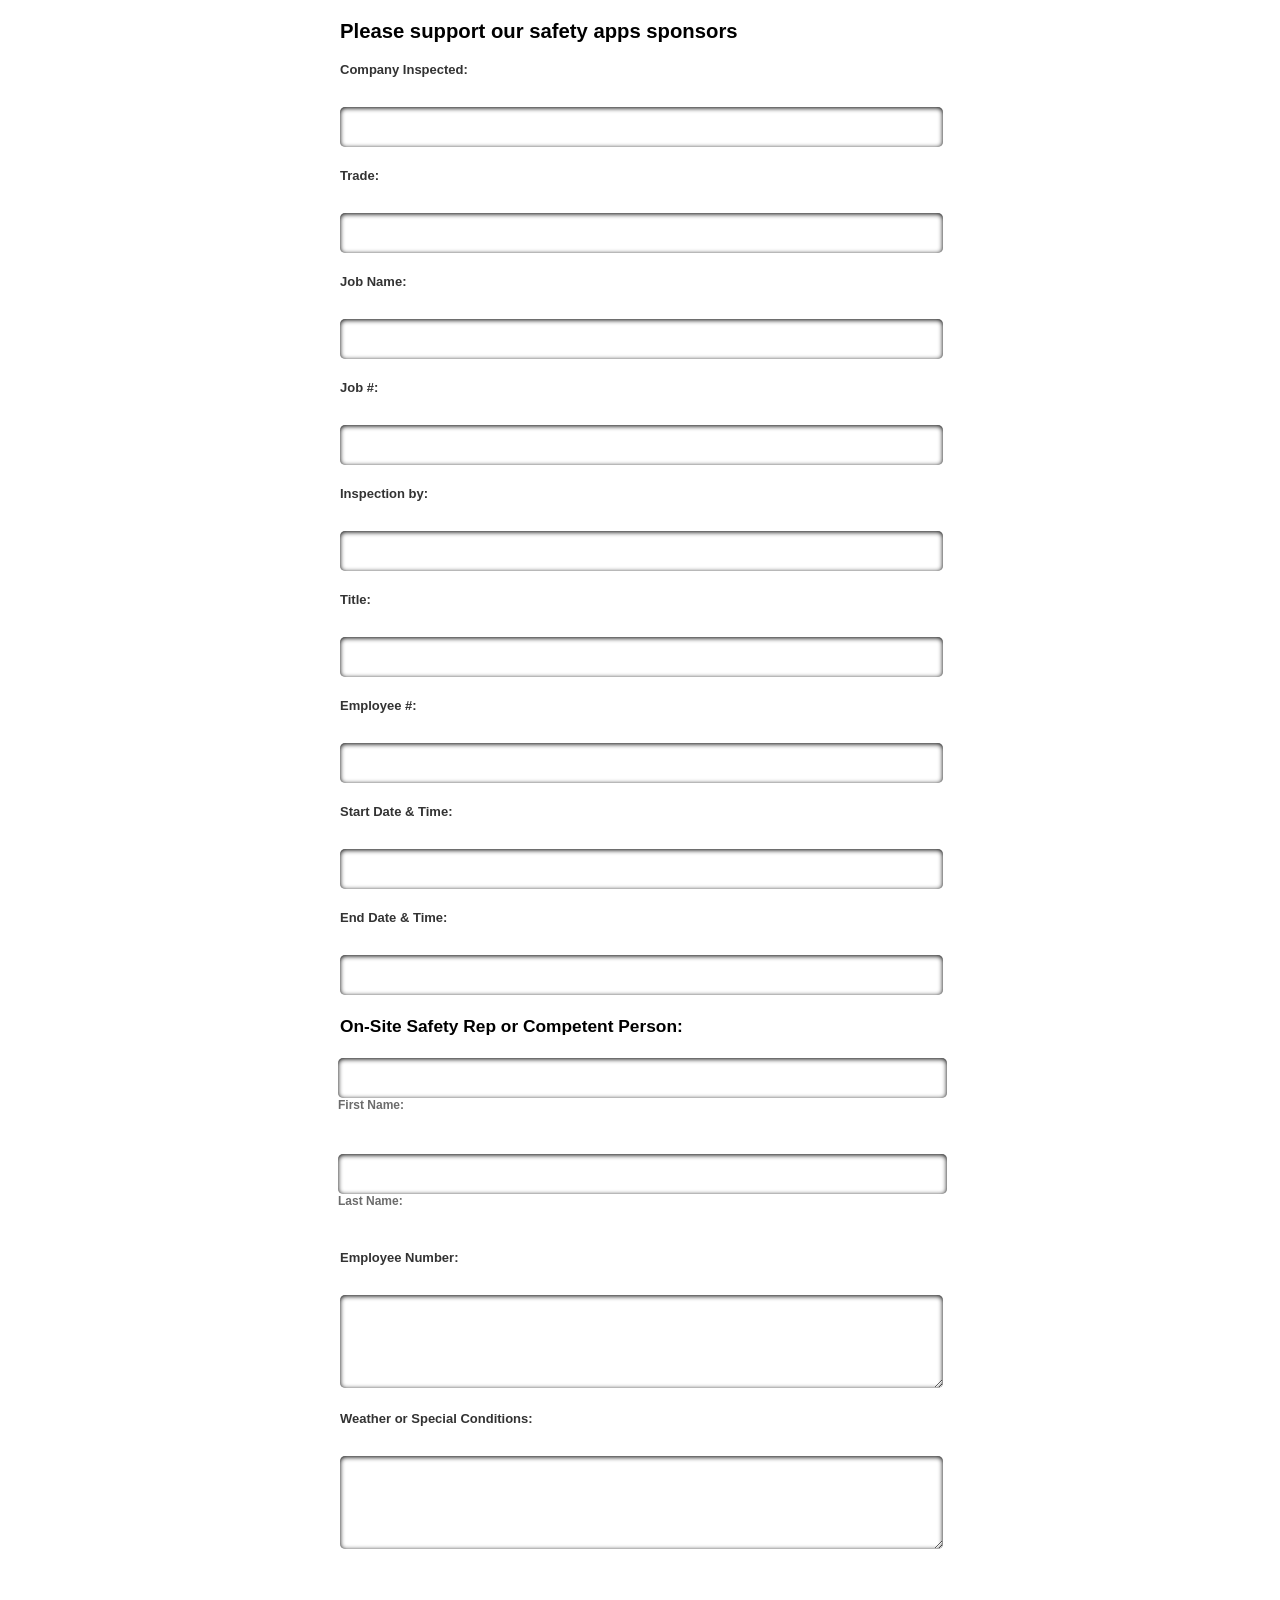
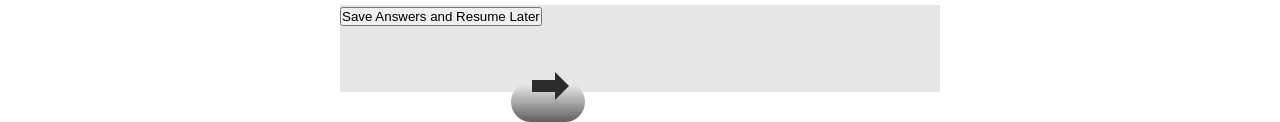
==== www/home.html @ 2b1e86ae "Create home.html" ====
<!DOCTYPE html>
<html>
<head>
	<title>Home Page</title>
	<link href="style/style.css" rel="stylesheet"/>
	<script>
	

	</script>
</head>
<body>

	<div class="center home container page">
			<h3>Please support our safety apps sponsors</h3>
		<form>
			<div class="label">Company Inspected:</div> <input type="text" id="company" class="input"/><br/><br/>
			<div class="label">Trade:</div> <input type="text" id="trade" class="input"/><br/><br/>
			<div class="label">Job Name:</div> <input type="text" id="jobName" class="input"/><br/><br/>
			<div class="label">Job #:</div> <input type="text" id="jobNum" class="input"/><br/><br/>
			<div class="label">Inspection by:</div> <input type="text" id="inspBy" class="input"/> <br/><br/>
			<div class="label">Title:</div> <input type="text" id="title" class="input"/><br/><br/>
			<div class="label">Employee #:</div> <input type="text" id="empNum" class="input"/><br/><br/>
			<div class="label">Start Date &amp; Time:</div> <input type="text" id="datetimepicker" class="input beginTime"/><br/><br/>
			<div class="label">End Date &amp; Time:</div> <input type="text" id="datetimepicker2" class="input endTime"/><br/><br/>
			<div class="on-site">On-Site Safety Rep or Competent Person:</div><br/>
				<div class="underling"><input type="text" id="repFirst" class="input"/><div class="on-site-label">First Name:</div></div><br/><br/>
				<div class="underling"><input type="text" id="repLast" class="input"/><div class="on-site-label">Last Name:</div></div><br/><br/>
			<div class="label">Employee Number:</div><textarea type="text" id="employeeNum" class="textArea"></textarea>
			<div class="label">Weather or Special Conditions:</div><textarea type="text" id="weatherCom" class="textArea"></textarea>
			<br/><br/><br/><br/>
			<div class="after-form">
                        <input type="button" id="btnSaveLater" value="Save Answers and Resume Later" onclick="storeLocalContent()"/>
			<div class="arrowright"></div><input type="button" class="btn" id="btnSave" onclick="storeLocalContent()"/>
			<!-- <input type="button" value="Clear Memory" class="btn" id="btnClear" onclick="clearLocalContent()"/> -->
			</div>
		</form>


	
   

    </div>
  

</body>
<link rel="stylesheet" type="text/css" href="vendor/dateTimePicker/jquery.datetimepicker.css"/ >
<script src="vendor/jquery.js"></script>
<script type="text/javascript" src="vendor/transit/jquery.transit.min.js"></script>
<script src="vendor/dateTimePicker/jquery.datetimepicker.js"></script>
<script src="script/app.js" type="text/javascript"></script>
<script>
	jQuery('#datetimepicker').datetimepicker();
	jQuery('#datetimepicker2').datetimepicker();
</script>
</html>
---- www/style/style.css ----
*{
	margin:0;
	padding:0;
	font-family: Arial, helvetica, sans-serif;
}


body{
	font-size:13pt;
	font-weight: bold;
	background:white;
}

.container{
	max-width:600px;
	padding:20px;
	height:150%;
	background:white;
}



.container h1{
	font-size: 26pt;
	color: #333333;
	margin-left: -1%;
}

.center{
	margin:0 auto;
}

form{
	margin-top: 19px;
}

.input {
	width: 100%;
	height: 40px;
	font-size: 13pt;
	padding-left: 3px;
	border: 0px solid black;
	font-weight: normal;
	box-shadow: inset 0px 1px 5px black;
	border-radius: 5px;
}

.underling{
	width: 101%;
        margin-left: -2px;
}

.label {
         margin-bottom: 5%;
font-size: 13px;
background: none !important;
color: #333333 !important;
text-shadow: none !important;
}

.pageTwo .form-label {
	margin-bottom: -13%;
font-size: 13px;
color: #333333 !important;
text-shadow: none !important;
border: 1px solid #999999;
border-radius: 3px;
padding: 4px;
padding-bottom: 8px;
background: #ffffff;
background: -moz-linear-gradient(top, #ffffff 0%, #f4f4f4 57%);
background: -webkit-gradient(linear, left top, left bottom, color-stop(0%,#ffffff), color-stop(57%,#f4f4f4));
background: -webkit-linear-gradient(top, #ffffff 0%,#f4f4f4 57%);
background: -o-linear-gradient(top, #ffffff 0%,#f4f4f4 57%);
background: -ms-linear-gradient(top, #ffffff 0%,#f4f4f4 57%);
background: linear-gradient(to bottom, #ffffff 0%,#f4f4f4 57%);
filter: progid:DXImageTransform.Microsoft.gradient( startColorstr='#ffffff', endColorstr='#f4f4f4',GradientType=0 );
}
.label-inset {
  margin-left: 10%;
margin-top: -8%;
 font-size: 11px;
}

.pageTwo .check {
	margin-bottom:3%;
	height: 13px;
         width: 13px;
         margin-left: 3%;
margin-top: 1%;
}
.on-site-label {
	font-size: 12px;
        color: #6B6B6B;
}

.textArea{
	width:100%;
	height:90px;
	font-size:13pt;
	padding:3px 0 0 3px;
	border: 0px solid black;
	font-weight: normal;
	box-shadow: inset 0px 1px 5px black;
	border-radius: 5px;
	margin-bottom: 3%;
}

.arrowright {
background: #2C2C2C;
font-size: 12px;
position: relative;
width: 2.5em;
height: 1em;
margin-left: 16em;
margin-top: 9%;
z-index: 194;
}

.arrowright::before {
bottom: -0.666em;
left: 2.2em;
margin-left: -10%;
position: absolute;
border-left: 1.2em solid #2C2C2C;
border-top: 1.2em solid rgba(44, 44, 44, 0);
border-bottom: 1.2em solid rgba(44, 44, 44, 0);
content: "";
}

.arrowleft {
background: #2C2C2C;
font-size: 12px;
position: relative;
width: 2.5em;
height: 1em;
margin-left: 3em;
margin-top: -8%;
z-index: 211;
}

.arrowleft::before {
bottom: -0.66666666em;
right: 2em;
position: absolute;
border-right: 1.2em solid #2C2C2C;
border-top: 1.2em solid rgba(44, 44, 44, 0);
border-bottom: 1.2em solid rgba(44, 44, 44, 0);
content: "";
}

.after-form {
	background-color: #E6E6E6;
	height: 5em;
	margin-top: -5%;
}

.pageOne .after-form {
	background-color: #E6E6E6;
	height: 5em;
	margin-top: -21%;
}

#startTime,
#endTime{
	float:none;
	width:47.5%;
}

.float{
	width:60%;
	float:right;
}

.btn, button{
	border:3px solid black;
	background:white;
	color:black;
}

button{
	float:left;
	padding:5px;
	margin:20px 35px 0 0;
}

#btnClear{
	width:40%;
	height:40px;
	font-size: 16pt;
	float:left;
}

#btnSave{
	width: 3.5em;
height: 40px;
font-size: 16pt;
margin-left: 8em;
margin-top: -1.2em;
border-radius: 20px;
z-index: 0;
border: 0px;
background: rgba(240,240,240,1);
background: -moz-linear-gradient(top, rgba(240,240,240,1) 0%, rgba(96,96,96,1) 100%);
background: -webkit-gradient(left top, left bottom, color-stop(0%, rgba(240,240,240,1)), color-stop(100%, rgba(96,96,96,1)));
background: -webkit-linear-gradient(top, rgba(240,240,240,1) 0%, rgba(96,96,96,1) 100%);
background: -o-linear-gradient(top, rgba(240,240,240,1) 0%, rgba(96,96,96,1) 100%);
background: -ms-linear-gradient(top, rgba(240,240,240,1) 0%, rgba(96,96,96,1) 100%);
background: linear-gradient(to bottom, rgba(240,240,240,1) 0%, rgba(96,96,96,1) 100%);
filter: progid:DXImageTransform.Microsoft.gradient( startColorstr='#f0f0f0', endColorstr='#606060', GradientType=0 );
}

.pageTwo #btnSave {
	width: 6.5em;
height: 31px;
padding: 0px;
font-size: 13pt;
margin-left: 8em;
margin-top: 1em;
position: relative;
border: 1px solid #000000 !important;
border-radius: 0px !important;
z-index: 0;
background: rgba(240,240,240,1);
}

.pageTwo #btnBack{
	width: 3.5em;
height: 40px;
font-size: 16pt;
margin-left: 0.5em;
margin-top: -3em;
border-radius: 20px;
z-index: 10;
border: 0px;
background: rgba(240,240,240,1);
background: -moz-linear-gradient(top, rgba(240,240,240,1) 0%, rgba(96,96,96,1) 100%);
background: -webkit-gradient(left top, left bottom, color-stop(0%, rgba(240,240,240,1)), color-stop(100%, rgba(96,96,96,1)));
background: -webkit-linear-gradient(top, rgba(240,240,240,1) 0%, rgba(96,96,96,1) 100%);
background: -o-linear-gradient(top, rgba(240,240,240,1) 0%, rgba(96,96,96,1) 100%);
background: -ms-linear-gradient(top, rgba(240,240,240,1) 0%, rgba(96,96,96,1) 100%);
background: linear-gradient(to bottom, rgba(240,240,240,1) 0%, rgba(96,96,96,1) 100%);
filter: progid:DXImageTransform.Microsoft.gradient( startColorstr='#f0f0f0', endColorstr='#606060', GradientType=0 );
}

.pageTwo #btnSaveLater,
.pageOne #btnSaveLater {
width: 100%;
margin-top: -2em;
font-size: 12px;
background-color: #A4A4A4;
text-decoration: underline;
padding-top: 2%;
padding-bottom: 2%;
-moz-box-shadow: inset 0 0 5px #000000;
-webkit-box-shadow: inset 0 0 5px #000000;
box-shadow: inset 0 0 5px #000000;
border: 0px !important;
zoom: 1;
}

#ui-datepicker-div{
	background:#ffffff;
	border: 3px solid #000000;
}

.check{
	height:20px;
	width:20px;
}

.pageTwo h3 {
	font-size: 12px;
margin-bottom: 4%;
}

/* .container h3 {
  font-size: 13px;
  color: #000000;
}
.form-section {
	display:table;
}
.form-checkbox {
	display:table-cell;
}
.pageTwo .label {
  font-size: 10px;
  display:table-column;
  float:left;
}
.form-row {
	display:table-row;
	clear:both;
} */
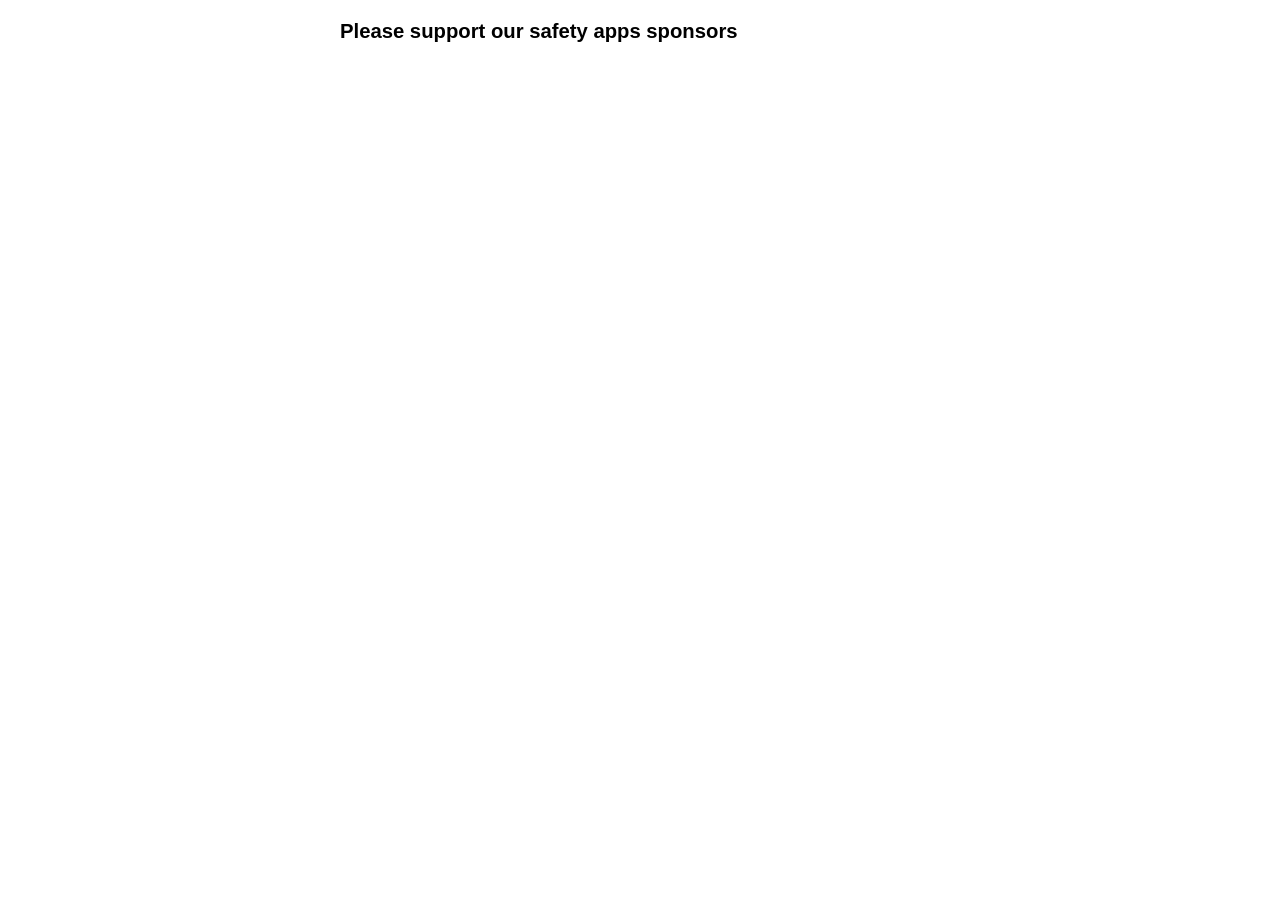
==== commit f8077583: "Update home.html" ====
--- a/www/home.html
+++ b/www/home.html
@@ -12,28 +12,24 @@
 
 	<div class="center home container page">
 			<h3>Please support our safety apps sponsors</h3>
-		<form>
-			<div class="label">Company Inspected:</div> <input type="text" id="company" class="input"/><br/><br/>
-			<div class="label">Trade:</div> <input type="text" id="trade" class="input"/><br/><br/>
-			<div class="label">Job Name:</div> <input type="text" id="jobName" class="input"/><br/><br/>
-			<div class="label">Job #:</div> <input type="text" id="jobNum" class="input"/><br/><br/>
-			<div class="label">Inspection by:</div> <input type="text" id="inspBy" class="input"/> <br/><br/>
-			<div class="label">Title:</div> <input type="text" id="title" class="input"/><br/><br/>
-			<div class="label">Employee #:</div> <input type="text" id="empNum" class="input"/><br/><br/>
-			<div class="label">Start Date &amp; Time:</div> <input type="text" id="datetimepicker" class="input beginTime"/><br/><br/>
-			<div class="label">End Date &amp; Time:</div> <input type="text" id="datetimepicker2" class="input endTime"/><br/><br/>
-			<div class="on-site">On-Site Safety Rep or Competent Person:</div><br/>
-				<div class="underling"><input type="text" id="repFirst" class="input"/><div class="on-site-label">First Name:</div></div><br/><br/>
-				<div class="underling"><input type="text" id="repLast" class="input"/><div class="on-site-label">Last Name:</div></div><br/><br/>
-			<div class="label">Employee Number:</div><textarea type="text" id="employeeNum" class="textArea"></textarea>
-			<div class="label">Weather or Special Conditions:</div><textarea type="text" id="weatherCom" class="textArea"></textarea>
-			<br/><br/><br/><br/>
-			<div class="after-form">
-                        <input type="button" id="btnSaveLater" value="Save Answers and Resume Later" onclick="storeLocalContent()"/>
-			<div class="arrowright"></div><input type="button" class="btn" id="btnSave" onclick="storeLocalContent()"/>
-			<!-- <input type="button" value="Clear Memory" class="btn" id="btnClear" onclick="clearLocalContent()"/> -->
+		<div class="logo">
+			<div class="logo-row">
+				<div class="logo_cell">
+				<!--Wells Forgo logo-->
+				</div>
+				<div class="logo_cell">
+				<!--Placeholder-->
+				</div>
 			</div>
-		</form>
+			<div class="logo-row">
+				<div class="logo_cell">
+				<!--Placeholder-->
+				</div>
+				<div class="logo_cell">
+				<!--Placeholder-->
+				</div>
+			</div>
+		</div>
 
 
 	
--- a/www/style/style.css
+++ b/www/style/style.css
@@ -293,3 +293,18 @@
 	display:table-row;
 	clear:both;
 } */
+
+.home .logo
+{
+	width:100%;
+	display:table;
+	border:0px;
+}
+.home .logo-row
+{
+	display: table-row;
+}
+.home .logo-cell
+{
+	display: table-cell;
+}
